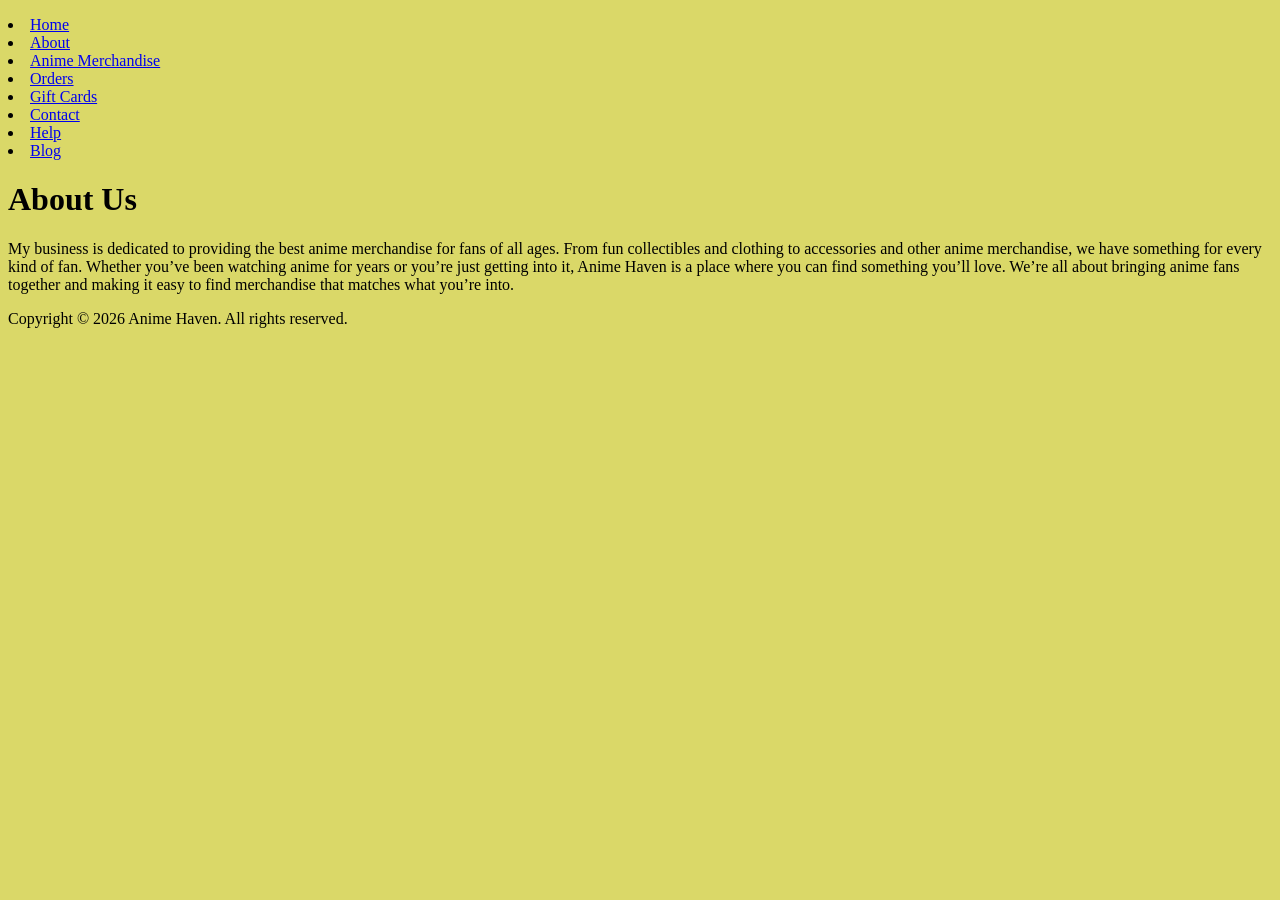
==== about.html @ d6711d08 "About" ====
<!DOCTYPE html>
<html>
     <nav>
        <ul id="mainMenu"></ul> 
            <li><a href="index.html">Home</a></li>
            <li><a href="about.html">About</a></li>
            <li><a href="merchandise.html">Anime Merchandise</a></li>
            <li><a href="orders.html">Orders</a></li>
            <li><a href="giftcard.html">Gift Cards</a></li>
            <li><a href="contact.html">Contact</a></li>
            <li><a href="Help.html">Help</a></li>
            <li><a href="Blog">Blog</a></li>
        </ul>
    </nav>

    <head>
        <meta charset="UTF-8">
        <title>"About Anime Haven"</title>
    </head>


    <body>
        <body style="background-color:rgb(218, 216, 104)"
        <body style="background-image: url('https://unsplash.com/photos/cherry-blossoms-bloom-on-a-dark-background-HJ4Il4GvNkg')">
        <header>
            <h1>About Us</h1>
        </header>

        <p> My business is dedicated to providing the best anime merchandise for fans of all ages. From fun collectibles and clothing to accessories and other anime merchandise, we have something for every kind of fan. Whether you’ve been watching anime for years or you’re just getting into it, Anime Haven is a place where you can find something you’ll love. We’re all about bringing anime fans together and making it easy to find merchandise that matches what you’re into.</p>
        
    </body>

    <footer>
        <p>Copyright © 2026 Anime Haven. All rights reserved.</p>
    </footer>


</html>
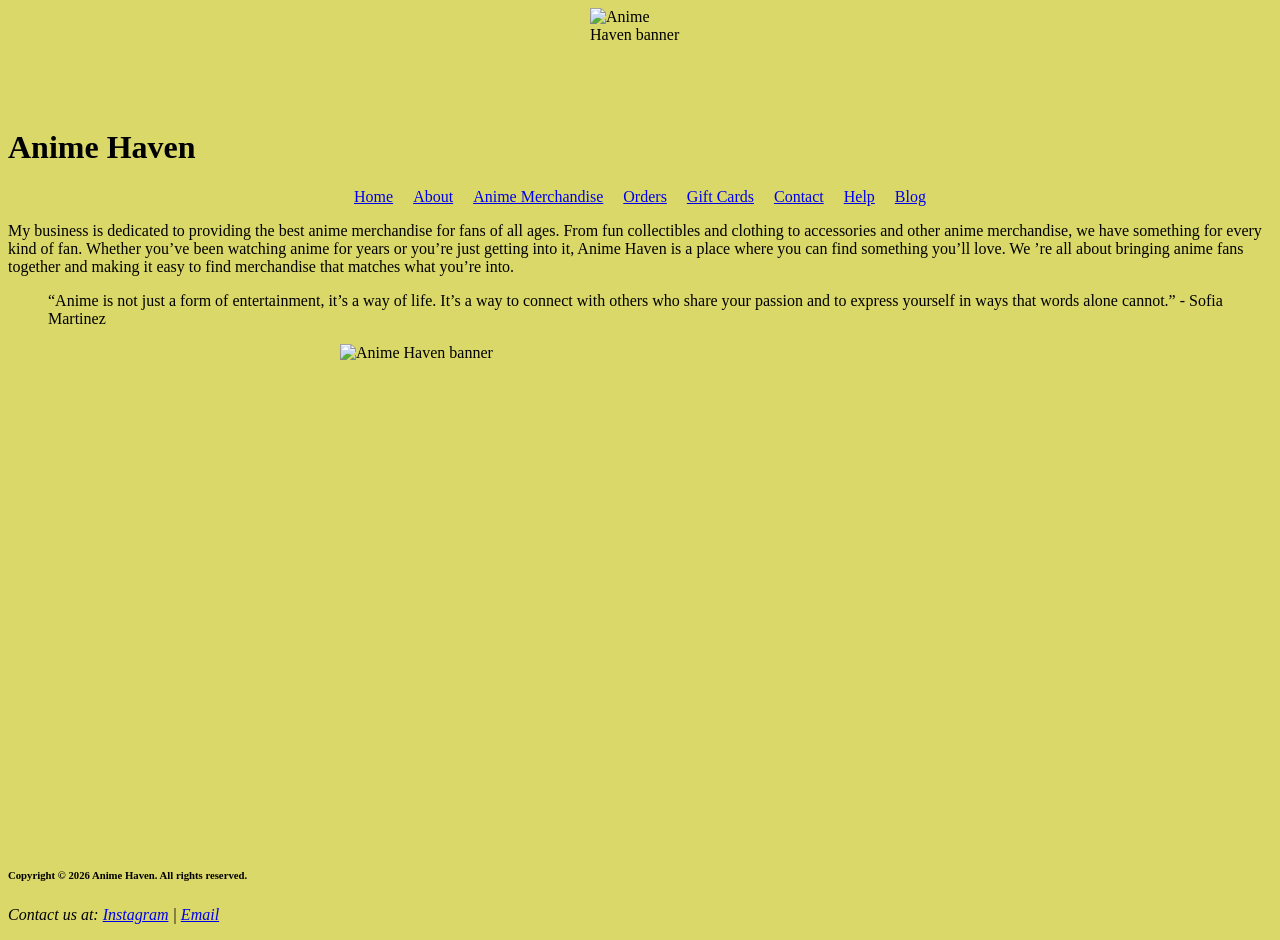
==== commit 7e059f78: "7/10/2026 7/10/2026" ====
--- a/about.html
+++ b/about.html
@@ -1,38 +1,50 @@
 <!DOCTYPE html>
 <html>
-     <nav>
-        <ul id="mainMenu"></ul> 
-            <li><a href="index.html">Home</a></li>
-            <li><a href="about.html">About</a></li>
-            <li><a href="merchandise.html">Anime Merchandise</a></li>
-            <li><a href="orders.html">Orders</a></li>
-            <li><a href="giftcard.html">Gift Cards</a></li>
-            <li><a href="contact.html">Contact</a></li>
-            <li><a href="Help.html">Help</a></li>
-            <li><a href="Blog">Blog</a></li>
-        </ul>
-    </nav>
-
     <head>
         <meta charset="UTF-8">
-        <title>"About Anime Haven"</title>
+        <title id="Title_ABout">"About Anime Haven"</title>
     </head>
 
+    <section class="banner">
+        <img src="https://nourabouhamdan.weebly.com/uploads/1/4/8/7/148736930/anime-haven-logo-templates-04_orig.jpg" alt="Anime Haven banner" style="display: block; width: 100px; height: 100px; margin: 0 auto;">
+    </section>
 
     <body>
-        <body style="background-color:rgb(218, 216, 104)"
-        <body style="background-image: url('https://unsplash.com/photos/cherry-blossoms-bloom-on-a-dark-background-HJ4Il4GvNkg')">
-        <header>
-            <h1>About Us</h1>
-        </header>
 
-        <p> My business is dedicated to providing the best anime merchandise for fans of all ages. From fun collectibles and clothing to accessories and other anime merchandise, we have something for every kind of fan. Whether you’ve been watching anime for years or you’re just getting into it, Anime Haven is a place where you can find something you’ll love. We’re all about bringing anime fans together and making it easy to find merchandise that matches what you’re into.</p>
-        
+        <header><h1>Anime Haven</h1></header>
+
+        <nav id="nav">
+        <p id="Main_Menu"></p>
+             <ul style="display: flex; justify-content: center; list-style: none; padding: 0; gap: 20px;">
+                <li><a href="index.html">Home</a></li>
+                <li><a href="about.html">About</a></li>
+                <li><a href="merchandise.html">Anime Merchandise</a></li>
+                <li><a href="orders.html">Orders</a></li>
+                <li><a href="giftcard.html">Gift Cards</a></li>
+                <li><a href="contact.html">Contact</a></li>
+                <li><a href="Help.html">Help</a></li>
+                <li><a href="Blog">Blog</a></li>
+            </ul>
+        </nav>
+
+        <body style="background-color:rgb(218, 216, 104)">
+
+     <p id="about-text">My business is dedicated to providing the best anime merchandise for fans of all ages. From fun collectibles and clothing to accessories and other anime merchandise, we have something for every kind of fan. Whether you’ve been watching anime for years or you’re just getting into it, Anime Haven is a place where you can find something you’ll love. We    ’re all about bringing anime fans together and making it easy to find merchandise that matches what you’re into.</p>
+
     </body>
 
+     <blockquote>
+        <p>“Anime is not just a form of entertainment, it’s a way of life. It’s a way to connect with others who share your passion and to express yourself in ways that words alone cannot.” - Sofia Martinez</p>
+    </blockquote>
+
+    <img src="https://th.bing.com/th/id/OIP.6GbNaNhnZ4LHJepIY__oSwHaEK?w=272&h=180&c=7&r=0&o=7&pid=1.7&rm=3" alt="Anime Haven banner" style="display: block; width: 600px; height: 500px; margin: 0 auto;">
+
     <footer>
-        <p>Copyright © 2026 Anime Haven. All rights reserved.</p>
+        <p><h6>Copyright © 2026 Anime Haven. All rights reserved.</h6><p>
     </footer>
 
+    <address id="Block_quote">
+        <p>Contact us at: <a href="insta:animehaven">Instagram</a> | <a href="mailto:animehaven@example.com">Email</a></p>
+    </address>
 
-</html>+</html>
